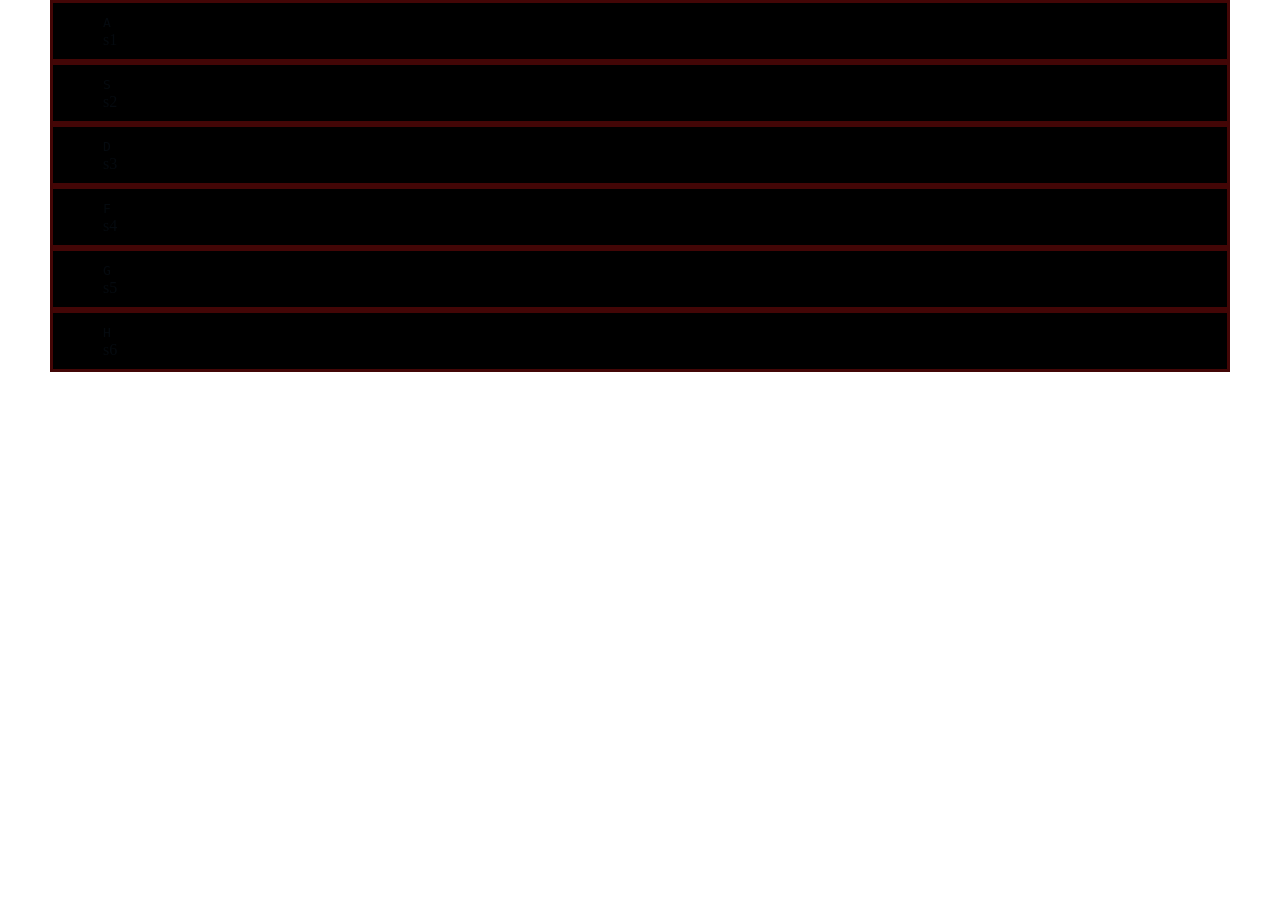
==== drumKit/index.html @ 41c5af70 "files added" ====
<!DOCTYPE html>
<html lang="en">
<head>
    <meta charset="UTF-8">
    <meta http-equiv="X-UA-Compatible" content="IE=edge">
    <meta name="viewport" content="width=device-width, initial-scale=1.0">
    <title>Piano-Kit</title>

    <script src="index.js"></script>
    <link href = "index.css" rel = "stylesheet"/>
</head>
<body>

    <div id ="keys">
  <div data-key ="65"><kbd>A</kbd><span>s1</span></div>
  <div data-key ="83"><kbd>S</kbd><span>s2</span></div>
  <div data-key ="68"><kbd>D</kbd><span>s3</span></div>
  <div data-key ="70"><kbd>F</kbd><span>s4</span></div>
  <div data-key ="71"><kbd>G</kbd><span>s5</span></div>
  <div data-key ="72"><kbd>H</kbd><span>s6</span></div>
  </div>
  
    <audio data-key="65" src ="guitar.mp3" type="audio/mp3"></audio>
    <audio data-key="83" src ="guitar.mp3" type="audio/mp3"></audio>
    <audio data-key="68" src ="guitar.mp3" type="audio/mp3"></audio>
    <audio data-key="70" src ="guitar.mp3" type="audio/mp3"></audio>
    <audio data-key="71" src ="guitar.mp3" type="audio/mp3"></audio>
    <audio data-key="72" src ="guitar.mp3" type="audio/mp3"></audio>


 
</body>
</html>
---- drumKit/index.css ----
body{
    padding: 0;
    margin :0;

    background-image: url(https://images.unsplash.com/photo-1489599849927-2ee91cede3ba?ixlib=rb-1.2.1&ixid=MnwxMjA3fDB8MHxwaG90by1yZWxhdGVkfDd8fHxlbnwwfHx8fA%3D%3D&auto=format&fit=crop&w=600&q=600);
    background-size: cover;
    background-repeat: no-repeat;
    min-height: 100vh;

}


#keys{
min-height: 100vh;

}

span{
    display: block;
}

div#keys > div{
    color: rgb(5, 10, 15);
    border: 3px solid rgb(67, 6, 6);
    padding: 10px 50px 10px 50px;
    margin: 0 50px;
    background-color: #000000;
}

 div#keys > div:hover{
background-color: rgb(243, 243, 243);
border: 4px solid rgb(153, 35, 35);
}
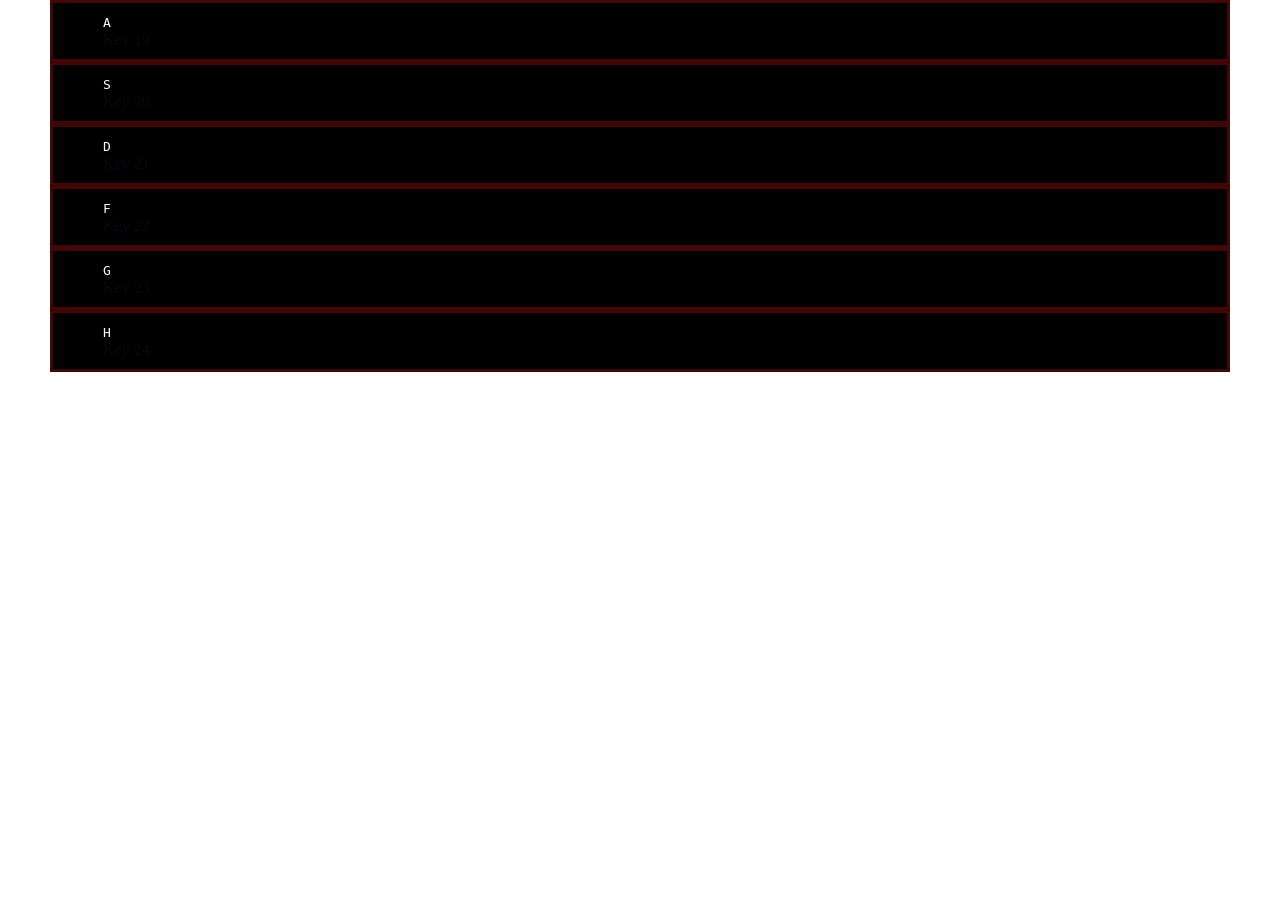
==== commit 16940b0a: "sound/animation improved" ====
--- a/drumKit/index.html
+++ b/drumKit/index.html
@@ -12,21 +12,20 @@
 <body>
 
     <div id ="keys">
-  <div data-key ="65"><kbd>A</kbd><span>s1</span></div>
-  <div data-key ="83"><kbd>S</kbd><span>s2</span></div>
-  <div data-key ="68"><kbd>D</kbd><span>s3</span></div>
-  <div data-key ="70"><kbd>F</kbd><span>s4</span></div>
-  <div data-key ="71"><kbd>G</kbd><span>s5</span></div>
-  <div data-key ="72"><kbd>H</kbd><span>s6</span></div>
+  <div data-key ="65" class = "key"><kbd>A</kbd><span class ="sound">Key 19</span></div>
+  <div data-key ="83" class = "key"><kbd>S</kbd><span class ="sound">Key 20</span></div>
+  <div data-key ="68" class = "key"><kbd>D</kbd><span class ="sound">Key 21</span></div>
+  <div data-key ="70" class = "key"><kbd>F</kbd><span class ="sound">Key 22</span></div>
+  <div data-key ="71" class = "key"><kbd>G</kbd><span class ="sound">Key 23</span></div>
+  <div data-key ="72" class = "key"><kbd>H</kbd><span class ="sound">Key 24</span></div>
   </div>
   
-    <audio data-key="65" src ="guitar.mp3" type="audio/mp3"></audio>
-    <audio data-key="83" src ="guitar.mp3" type="audio/mp3"></audio>
-    <audio data-key="68" src ="guitar.mp3" type="audio/mp3"></audio>
-    <audio data-key="70" src ="guitar.mp3" type="audio/mp3"></audio>
-    <audio data-key="71" src ="guitar.mp3" type="audio/mp3"></audio>
-    <audio data-key="72" src ="guitar.mp3" type="audio/mp3"></audio>
-
+    <audio data-key="65" src ="key19.mp3" ></audio>
+    <audio data-key="83" src ="key20.mp3" ></audio>
+    <audio data-key="68" src ="key21.mp3" ></audio>
+    <audio data-key="70" src ="key22.mp3" ></audio>
+    <audio data-key="71" src ="key23.mp3" ></audio>
+    <audio data-key="72" src ="key24.mp3" ></audio>
 
  
 </body>
--- a/drumKit/index.css
+++ b/drumKit/index.css
@@ -25,9 +25,23 @@
     padding: 10px 50px 10px 50px;
     margin: 0 50px;
     background-color: #000000;
+
+    transition: all 0.2s;
 }
 
  div#keys > div:hover{
 background-color: rgb(243, 243, 243);
 border: 4px solid rgb(153, 35, 35);
+}
+
+
+.playing{
+    transform: scale(0.9);
+    border-color: antiquewhite;
+    box-shadow: 0 0  20PX rgb(249, 249, 248);
+   
+}
+
+kbd{
+    color: azure;
 }
